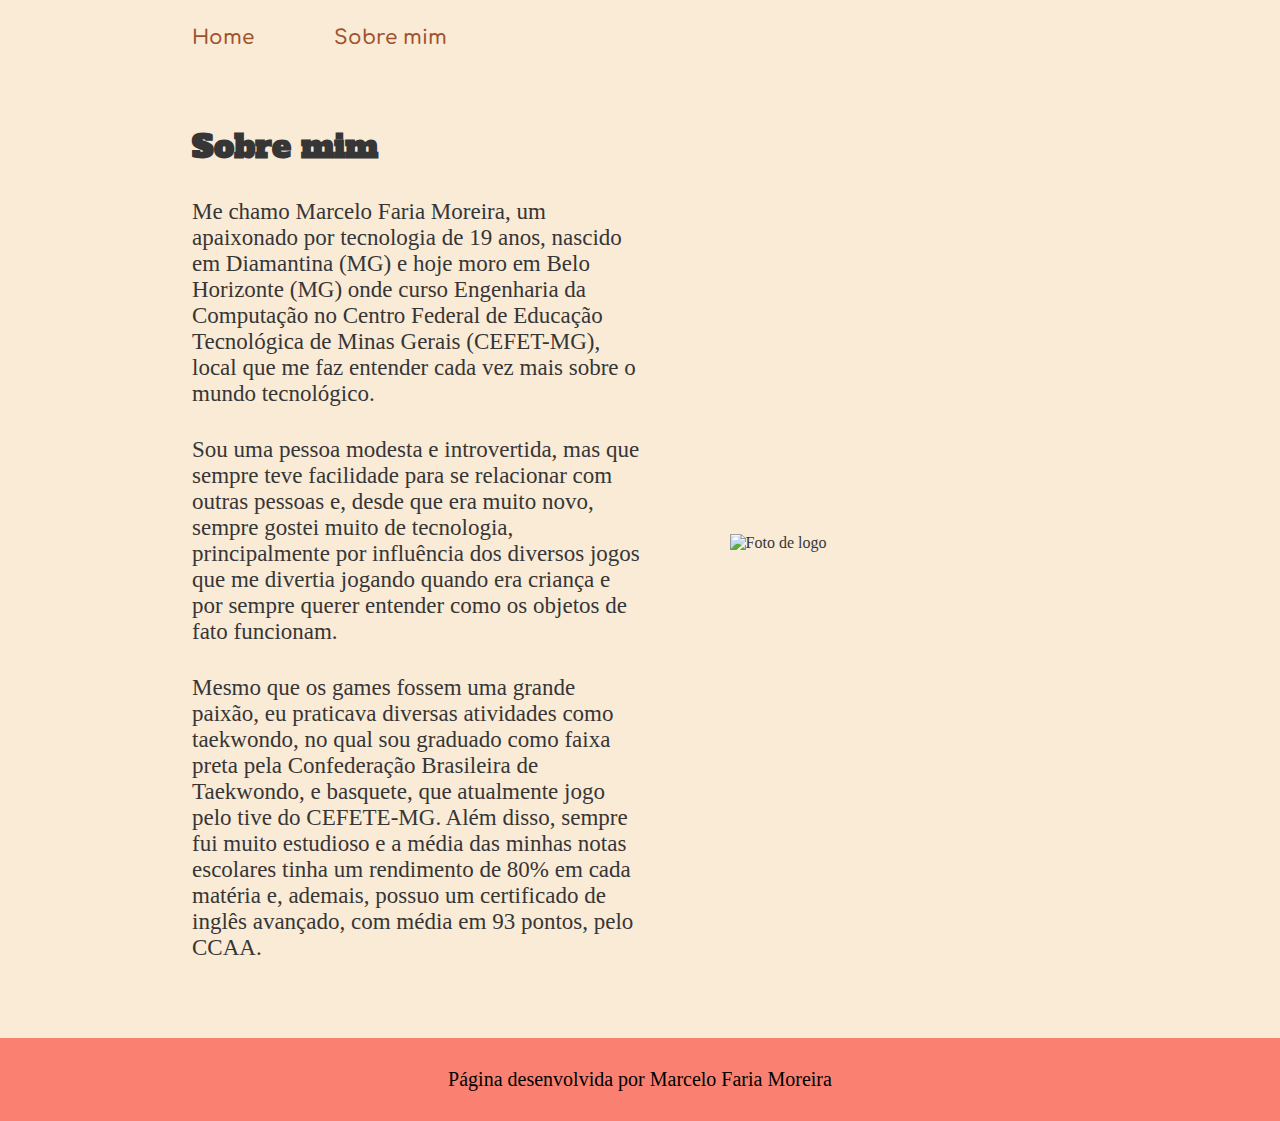
==== about.html @ 1a57e85d "Alteração do texto sobre mim" ====
<!DOCTYPE html>
<html lang="pt-br">
<head>
	<meta charset="utf-8">
	<meta http-equiv="X-UA-Compatible" content="IE=edge">
	<meta name="viewport" content="width=device-width, initial-scale=1">
	<link rel="stylesheet" type="text/css" href="./styles/style.css">
	<title>Sobre mim</title>
</head>
<body>
	<header class="cabecalho">
		<nav class="cabecalho__menu">
			<a class = "cabecalho__menu__link" href="index.html">Home</a>
			<a class = "cabecalho__menu__link" href="about.html">Sobre mim</a>
		</nav>	
	</header>

	<main class="apresentacao">
		<section class="apresentacao__conteudo">
			<h1 class="apresentacao__conteudo__titulo">Sobre mim</h1>
			<p class="apresentacao__conteudo__texto">	Me chamo Marcelo Faria Moreira, um apaixonado por tecnologia de  19 anos, nascido em Diamantina (MG) e hoje moro em Belo Horizonte (MG) onde curso Engenharia da Computação no Centro Federal de Educação Tecnológica de Minas Gerais (CEFET-MG), local que me faz entender cada vez mais sobre o mundo tecnológico.</p>
			<p class="apresentacao__conteudo__texto">	Sou uma pessoa modesta e introvertida, mas que sempre teve facilidade para se relacionar com outras pessoas e, desde que era muito novo, sempre gostei muito de tecnologia, principalmente por influência dos diversos jogos que me divertia jogando quando era criança e por sempre querer entender como os objetos de fato funcionam.</p>
			<p class="apresentacao__conteudo__texto">	Mesmo que os games fossem uma grande paixão, eu praticava diversas atividades como taekwondo, no qual sou graduado como faixa preta pela Confederação Brasileira de Taekwondo, e basquete, que atualmente jogo pelo tive do CEFETE-MG. Além disso, sempre fui muito estudioso e a média das minhas notas escolares tinha um rendimento de 80% em cada matéria e, ademais, possuo um certificado de inglês avançado, com média em 93 pontos, pelo CCAA.</p>
		</section>

		<img src="./assets/20230329_171334.jpg" alt="Foto de logo" class="photo">
	</main>
	
	<footer class="rodape">
		<p>Página desenvolvida por Marcelo Faria Moreira</p>
	</footer>
</body>
</html>
---- styles/style.css ----
@import url('https://fonts.googleapis.com/css2?family=Abril+Fatface&family=Alfa+Slab+One&display=swap');
@import url('https://fonts.googleapis.com/css2?family=Abril+Fatface&family=Alfa+Slab+One&family=Anton&display=swap');
@import url('https://fonts.googleapis.com/css2?family=Abril+Fatface&family=Alfa+Slab+One&family=Anton&family=Comfortaa:wght@600&display=swap');

* 
{
	margin: 0;
	padding: 0;
}

body
{
	/*height: 100vh;*/
	box-sizing: border-box;
	background-color: #FAEBD7;
	color: #363636;
}

.cabecalho
{
	padding: 2% 0% 0% 15% ;	
}

.cabecalho__menu
{
	display: flex;
	gap: 80px;
	
}

.cabecalho__menu__link
{
	font-family: 'Comfortaa', cursive;
	font-size: 1.25rem;
	font-weight: 600;
	text-decoration: none;
	color: #A0522D;
}

.apresentacao
{
	padding: 6% 15%;
	display: flex;
	align-items: center;
	justify-content: space-between;
	gap: 80px;
}

.apresentacao__conteudo
{
	width: 50%;
	display: flex;
	flex-direction: column;
	gap: 30px;
}

.apresentacao__conteudo__titulo
{
	font-size: 2rem;
	font-family: 'Alfa Slab One', cursive;
}

.titulo_destaque
{
	color: #FA8072;
}

.apresentacao__conteudo__texto
{
	font-size: 1.4375rem;
}

.apresentacao__links
{
	display: flex;
	justify-content: space-between;
	flex-direction: column;
	align-items: center;
	gap: 32px;
}
.apresentacao__links__subtitulo
{
	font-family: 'Alfa Slab One', cursive;
	font-size: 1.4375rem;
}
.apresentacao__links__apresentacao
{
	display: flex;
	justify-content: center;
	gap:13px;
	
	/*background-color: #FF6347;*/
	border: 2px solid #FF6347;
	width: 50%;
	text-align: center;
	border-radius: 10px;
	font-size: 1.25rem;
	padding: 16px 0;
	color: #363636;
	font-family: 'Alfa Slab One', cursive;
	text-decoration: none;
}

.apresentacao__links__apresentacao:hover
{
	background-color: #FF6347;
}

.photo
{
	width: 40%;
}

.rodape
{
	color: #000000;
	background-color:#FA8072;
	padding: 30px;
	text-align: center;
	font-size: 1.25rem;
}

@media(max-width: 1150px)
{
	.cabecalho
	{
		padding: 9%;
	}

	.cabecalho__menu
	{
		justify-content: center;
	}

	.apresentacao
	{
		flex-direction: column-reverse;
		padding: 4%;
	}

	.apresentacao__conteudo
	{
		width: auto;
	}

}
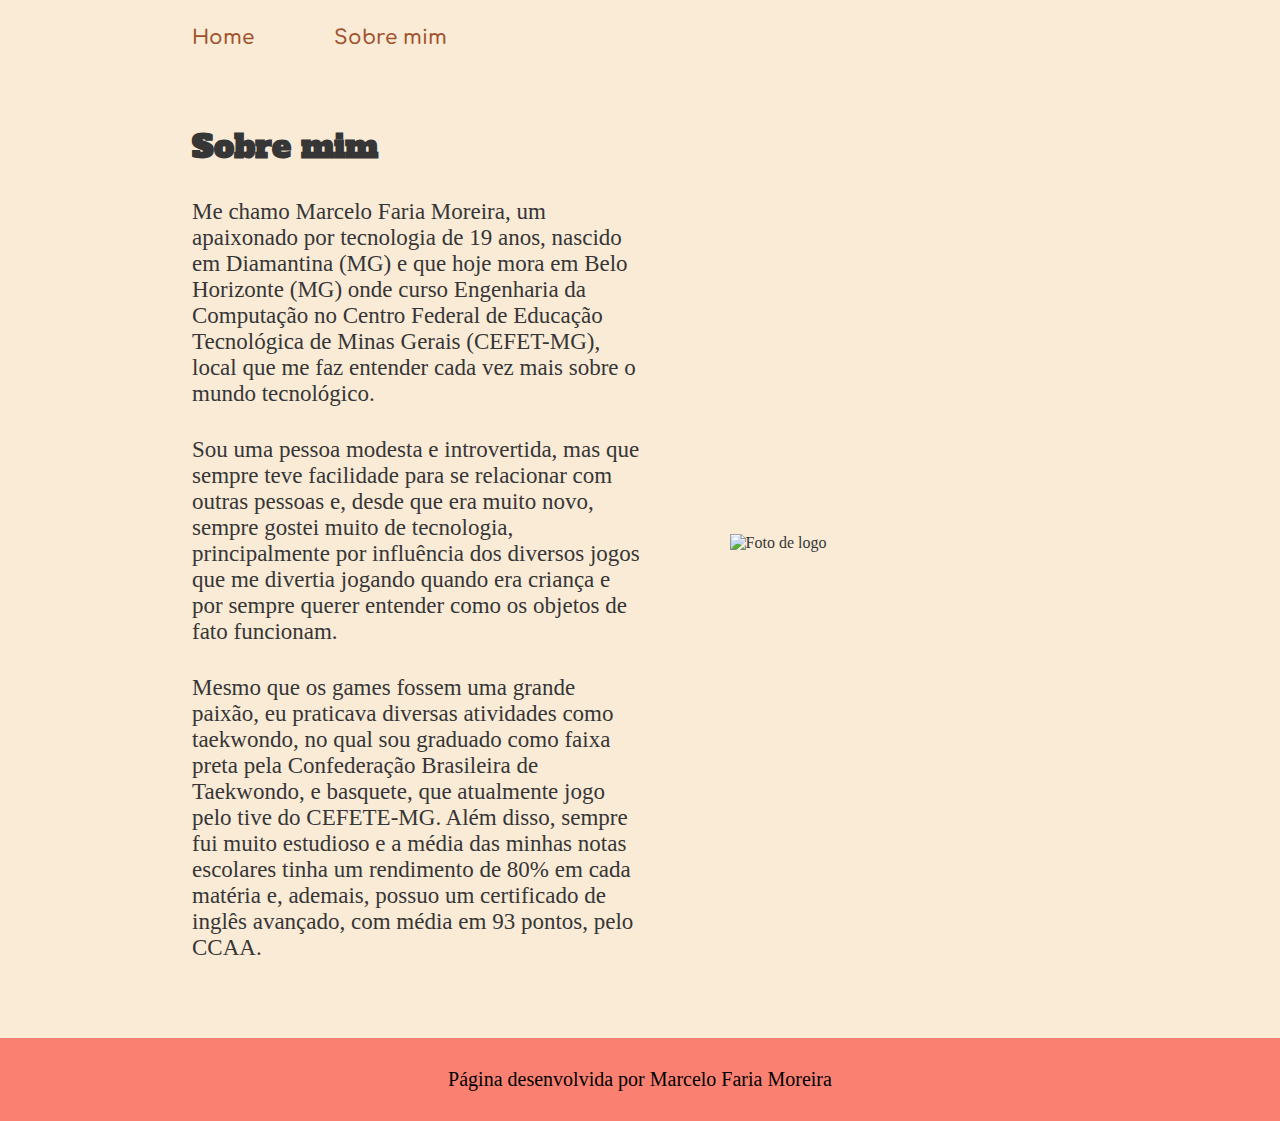
==== commit 267bb405: "Atualização" ====
--- a/about.html
+++ b/about.html
@@ -18,9 +18,9 @@
 	<main class="apresentacao">
 		<section class="apresentacao__conteudo">
 			<h1 class="apresentacao__conteudo__titulo">Sobre mim</h1>
-			<p class="apresentacao__conteudo__texto">	Me chamo Marcelo Faria Moreira, um apaixonado por tecnologia de  19 anos, nascido em Diamantina (MG) e hoje moro em Belo Horizonte (MG) onde curso Engenharia da Computação no Centro Federal de Educação Tecnológica de Minas Gerais (CEFET-MG), local que me faz entender cada vez mais sobre o mundo tecnológico.</p>
-			<p class="apresentacao__conteudo__texto">	Sou uma pessoa modesta e introvertida, mas que sempre teve facilidade para se relacionar com outras pessoas e, desde que era muito novo, sempre gostei muito de tecnologia, principalmente por influência dos diversos jogos que me divertia jogando quando era criança e por sempre querer entender como os objetos de fato funcionam.</p>
-			<p class="apresentacao__conteudo__texto">	Mesmo que os games fossem uma grande paixão, eu praticava diversas atividades como taekwondo, no qual sou graduado como faixa preta pela Confederação Brasileira de Taekwondo, e basquete, que atualmente jogo pelo tive do CEFETE-MG. Além disso, sempre fui muito estudioso e a média das minhas notas escolares tinha um rendimento de 80% em cada matéria e, ademais, possuo um certificado de inglês avançado, com média em 93 pontos, pelo CCAA.</p>
+			<p class="apresentacao__conteudo__texto"><t> </t>Me chamo Marcelo Faria Moreira, um apaixonado por tecnologia de 19 anos, nascido em Diamantina (MG) e que hoje mora em Belo Horizonte (MG) onde curso Engenharia da Computação no Centro Federal de Educação Tecnológica de Minas Gerais (CEFET-MG), local que me faz entender cada vez mais sobre o mundo tecnológico.</p>
+			<p class="apresentacao__conteudo__texto"><t> </t>Sou uma pessoa modesta e introvertida, mas que sempre teve facilidade para se relacionar com outras pessoas e, desde que era muito novo, sempre gostei muito de tecnologia, principalmente por influência dos diversos jogos que me divertia jogando quando era criança e por sempre querer entender como os objetos de fato funcionam.</p>
+			<p class="apresentacao__conteudo__texto"><t> </t>Mesmo que os games fossem uma grande paixão, eu praticava diversas atividades como taekwondo, no qual sou graduado como faixa preta pela Confederação Brasileira de Taekwondo, e basquete, que atualmente jogo pelo tive do CEFETE-MG. Além disso, sempre fui muito estudioso e a média das minhas notas escolares tinha um rendimento de 80% em cada matéria e, ademais, possuo um certificado de inglês avançado, com média em 93 pontos, pelo CCAA.</p>
 		</section>
 
 		<img src="./assets/20230329_171334.jpg" alt="Foto de logo" class="photo">
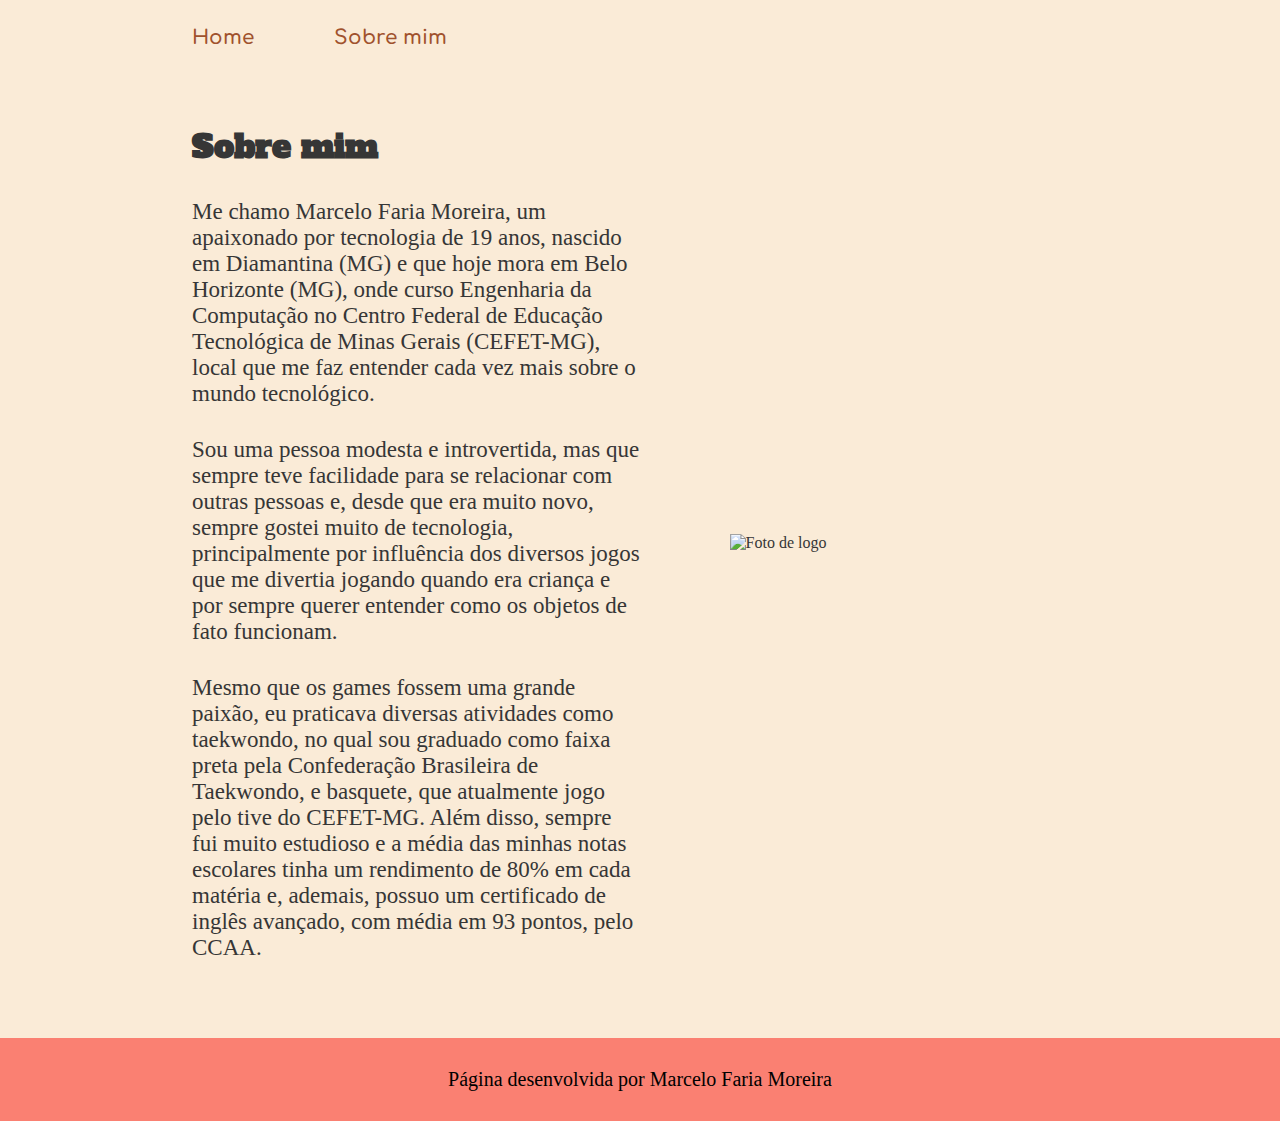
==== commit ed95e020: "Atualização2" ====
--- a/about.html
+++ b/about.html
@@ -18,9 +18,9 @@
 	<main class="apresentacao">
 		<section class="apresentacao__conteudo">
 			<h1 class="apresentacao__conteudo__titulo">Sobre mim</h1>
-			<p class="apresentacao__conteudo__texto"><t> </t>Me chamo Marcelo Faria Moreira, um apaixonado por tecnologia de 19 anos, nascido em Diamantina (MG) e que hoje mora em Belo Horizonte (MG) onde curso Engenharia da Computação no Centro Federal de Educação Tecnológica de Minas Gerais (CEFET-MG), local que me faz entender cada vez mais sobre o mundo tecnológico.</p>
+			<p class="apresentacao__conteudo__texto"><t> </t>Me chamo Marcelo Faria Moreira, um apaixonado por tecnologia de 19 anos, nascido em Diamantina (MG) e que hoje mora em Belo Horizonte (MG), onde curso Engenharia da Computação no Centro Federal de Educação Tecnológica de Minas Gerais (CEFET-MG), local que me faz entender cada vez mais sobre o mundo tecnológico.</p>
 			<p class="apresentacao__conteudo__texto"><t> </t>Sou uma pessoa modesta e introvertida, mas que sempre teve facilidade para se relacionar com outras pessoas e, desde que era muito novo, sempre gostei muito de tecnologia, principalmente por influência dos diversos jogos que me divertia jogando quando era criança e por sempre querer entender como os objetos de fato funcionam.</p>
-			<p class="apresentacao__conteudo__texto"><t> </t>Mesmo que os games fossem uma grande paixão, eu praticava diversas atividades como taekwondo, no qual sou graduado como faixa preta pela Confederação Brasileira de Taekwondo, e basquete, que atualmente jogo pelo tive do CEFETE-MG. Além disso, sempre fui muito estudioso e a média das minhas notas escolares tinha um rendimento de 80% em cada matéria e, ademais, possuo um certificado de inglês avançado, com média em 93 pontos, pelo CCAA.</p>
+			<p class="apresentacao__conteudo__texto"><t> </t>Mesmo que os games fossem uma grande paixão, eu praticava diversas atividades como taekwondo, no qual sou graduado como faixa preta pela Confederação Brasileira de Taekwondo, e basquete, que atualmente jogo pelo tive do CEFET-MG. Além disso, sempre fui muito estudioso e a média das minhas notas escolares tinha um rendimento de 80% em cada matéria e, ademais, possuo um certificado de inglês avançado, com média em 93 pontos, pelo CCAA.</p>
 		</section>
 
 		<img src="./assets/20230329_171334.jpg" alt="Foto de logo" class="photo">
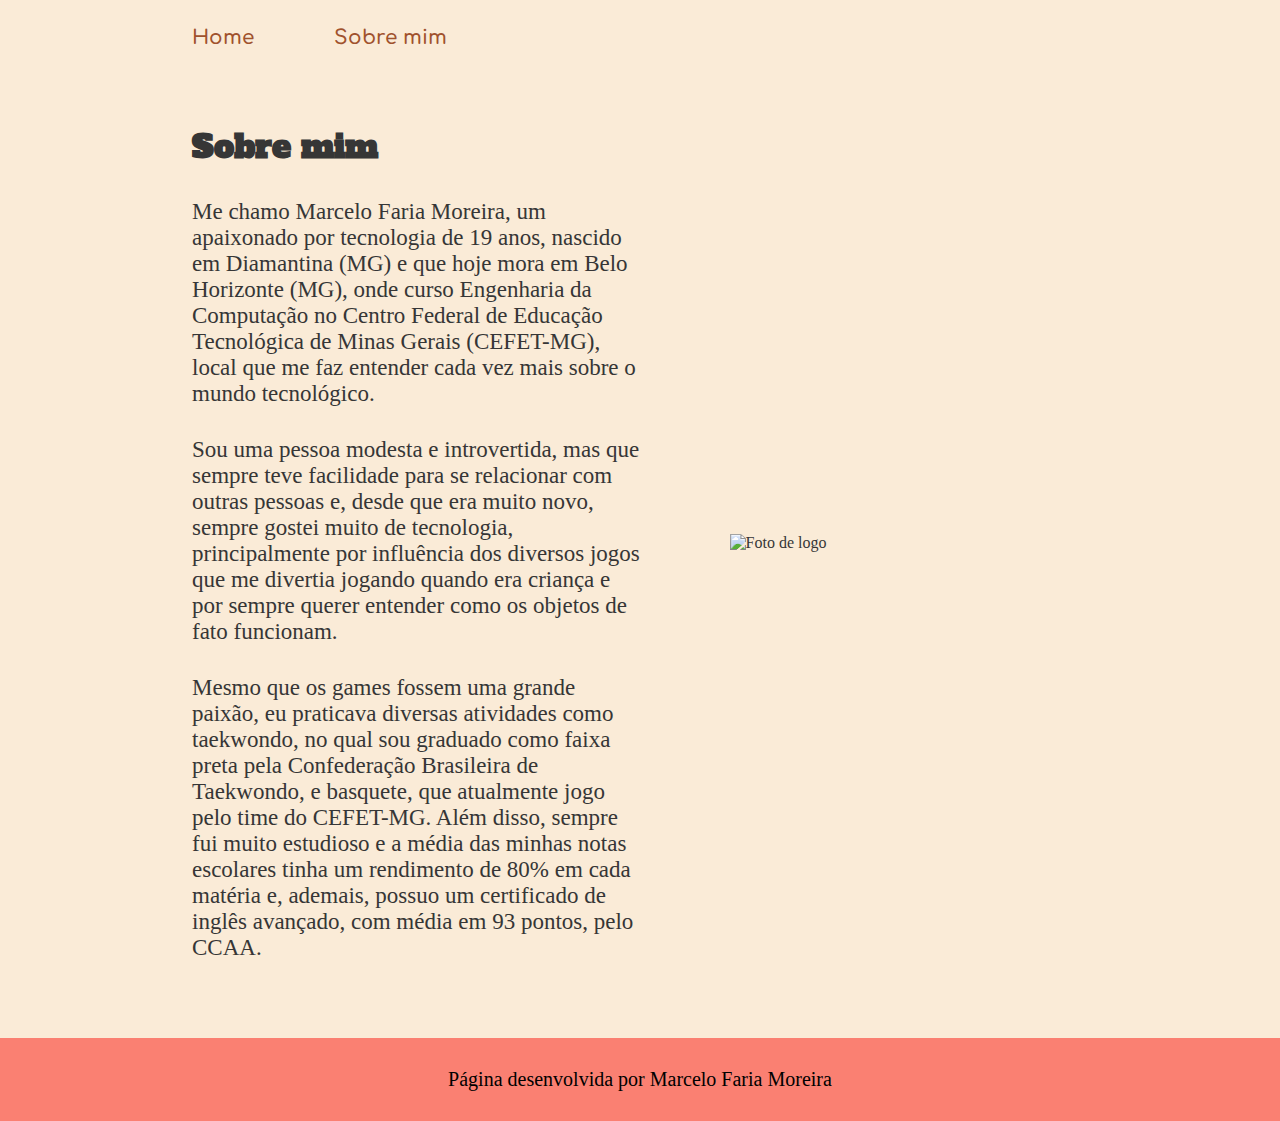
==== commit f0968976: "At3" ====
--- a/about.html
+++ b/about.html
@@ -20,7 +20,7 @@
 			<h1 class="apresentacao__conteudo__titulo">Sobre mim</h1>
 			<p class="apresentacao__conteudo__texto"><t> </t>Me chamo Marcelo Faria Moreira, um apaixonado por tecnologia de 19 anos, nascido em Diamantina (MG) e que hoje mora em Belo Horizonte (MG), onde curso Engenharia da Computação no Centro Federal de Educação Tecnológica de Minas Gerais (CEFET-MG), local que me faz entender cada vez mais sobre o mundo tecnológico.</p>
 			<p class="apresentacao__conteudo__texto"><t> </t>Sou uma pessoa modesta e introvertida, mas que sempre teve facilidade para se relacionar com outras pessoas e, desde que era muito novo, sempre gostei muito de tecnologia, principalmente por influência dos diversos jogos que me divertia jogando quando era criança e por sempre querer entender como os objetos de fato funcionam.</p>
-			<p class="apresentacao__conteudo__texto"><t> </t>Mesmo que os games fossem uma grande paixão, eu praticava diversas atividades como taekwondo, no qual sou graduado como faixa preta pela Confederação Brasileira de Taekwondo, e basquete, que atualmente jogo pelo tive do CEFET-MG. Além disso, sempre fui muito estudioso e a média das minhas notas escolares tinha um rendimento de 80% em cada matéria e, ademais, possuo um certificado de inglês avançado, com média em 93 pontos, pelo CCAA.</p>
+			<p class="apresentacao__conteudo__texto"><t> </t>Mesmo que os games fossem uma grande paixão, eu praticava diversas atividades como taekwondo, no qual sou graduado como faixa preta pela Confederação Brasileira de Taekwondo, e basquete, que atualmente jogo pelo time do CEFET-MG. Além disso, sempre fui muito estudioso e a média das minhas notas escolares tinha um rendimento de 80% em cada matéria e, ademais, possuo um certificado de inglês avançado, com média em 93 pontos, pelo CCAA.</p>
 		</section>
 
 		<img src="./assets/20230329_171334.jpg" alt="Foto de logo" class="photo">
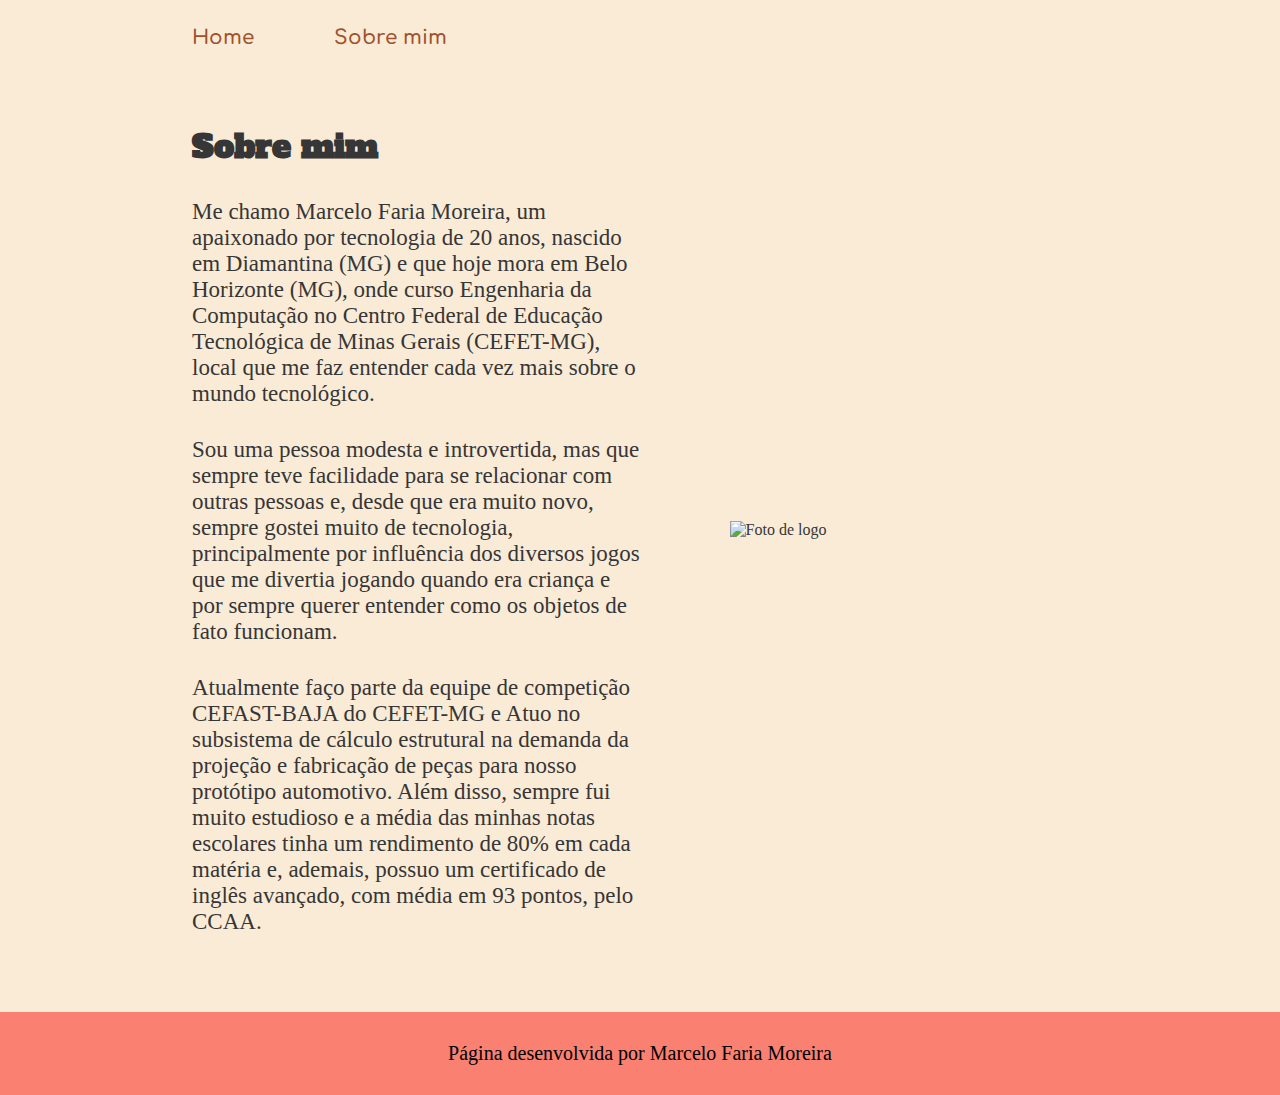
==== commit b02ae30e: "Mudança no texto do Home  e Sobre Mim" ====
--- a/about.html
+++ b/about.html
@@ -18,9 +18,19 @@
 	<main class="apresentacao">
 		<section class="apresentacao__conteudo">
 			<h1 class="apresentacao__conteudo__titulo">Sobre mim</h1>
-			<p class="apresentacao__conteudo__texto"><t> </t>Me chamo Marcelo Faria Moreira, um apaixonado por tecnologia de 19 anos, nascido em Diamantina (MG) e que hoje mora em Belo Horizonte (MG), onde curso Engenharia da Computação no Centro Federal de Educação Tecnológica de Minas Gerais (CEFET-MG), local que me faz entender cada vez mais sobre o mundo tecnológico.</p>
-			<p class="apresentacao__conteudo__texto"><t> </t>Sou uma pessoa modesta e introvertida, mas que sempre teve facilidade para se relacionar com outras pessoas e, desde que era muito novo, sempre gostei muito de tecnologia, principalmente por influência dos diversos jogos que me divertia jogando quando era criança e por sempre querer entender como os objetos de fato funcionam.</p>
-			<p class="apresentacao__conteudo__texto"><t> </t>Mesmo que os games fossem uma grande paixão, eu praticava diversas atividades como taekwondo, no qual sou graduado como faixa preta pela Confederação Brasileira de Taekwondo, e basquete, que atualmente jogo pelo time do CEFET-MG. Além disso, sempre fui muito estudioso e a média das minhas notas escolares tinha um rendimento de 80% em cada matéria e, ademais, possuo um certificado de inglês avançado, com média em 93 pontos, pelo CCAA.</p>
+			<p class="apresentacao__conteudo__texto"><t> </t>Me chamo Marcelo Faria Moreira, um apaixonado por tecnologia de 
+				20 anos, nascido em Diamantina (MG) e que hoje mora em Belo Horizonte (MG), onde curso Engenharia da Computação 
+				no Centro Federal de Educação Tecnológica de Minas Gerais (CEFET-MG), local que me faz entender cada vez mais 
+				sobre o mundo tecnológico.</p>
+			<p class="apresentacao__conteudo__texto"><t> </t>Sou uma pessoa modesta e introvertida, mas que sempre teve facilidade 
+				para se relacionar com outras pessoas e, desde que era muito novo, sempre gostei muito de tecnologia, 
+				principalmente por influência dos diversos jogos que me divertia jogando quando era criança e por sempre querer 
+				entender como os objetos de fato funcionam.</p>
+			<p class="apresentacao__conteudo__texto"><t> </t>Atualmente faço parte da equipe de competição CEFAST-BAJA do CEFET-MG e  
+				Atuo no subsistema de cálculo estrutural na demanda da projeção e fabricação de peças para nosso protótipo 
+				automotivo. Além disso, sempre fui muito estudioso e a média das minhas notas 
+				escolares tinha um rendimento de 80% em cada matéria e, ademais, possuo um certificado de inglês 
+				avançado, com média em 93 pontos, pelo CCAA.</p>
 		</section>
 
 		<img src="./assets/20230329_171334.jpg" alt="Foto de logo" class="photo">
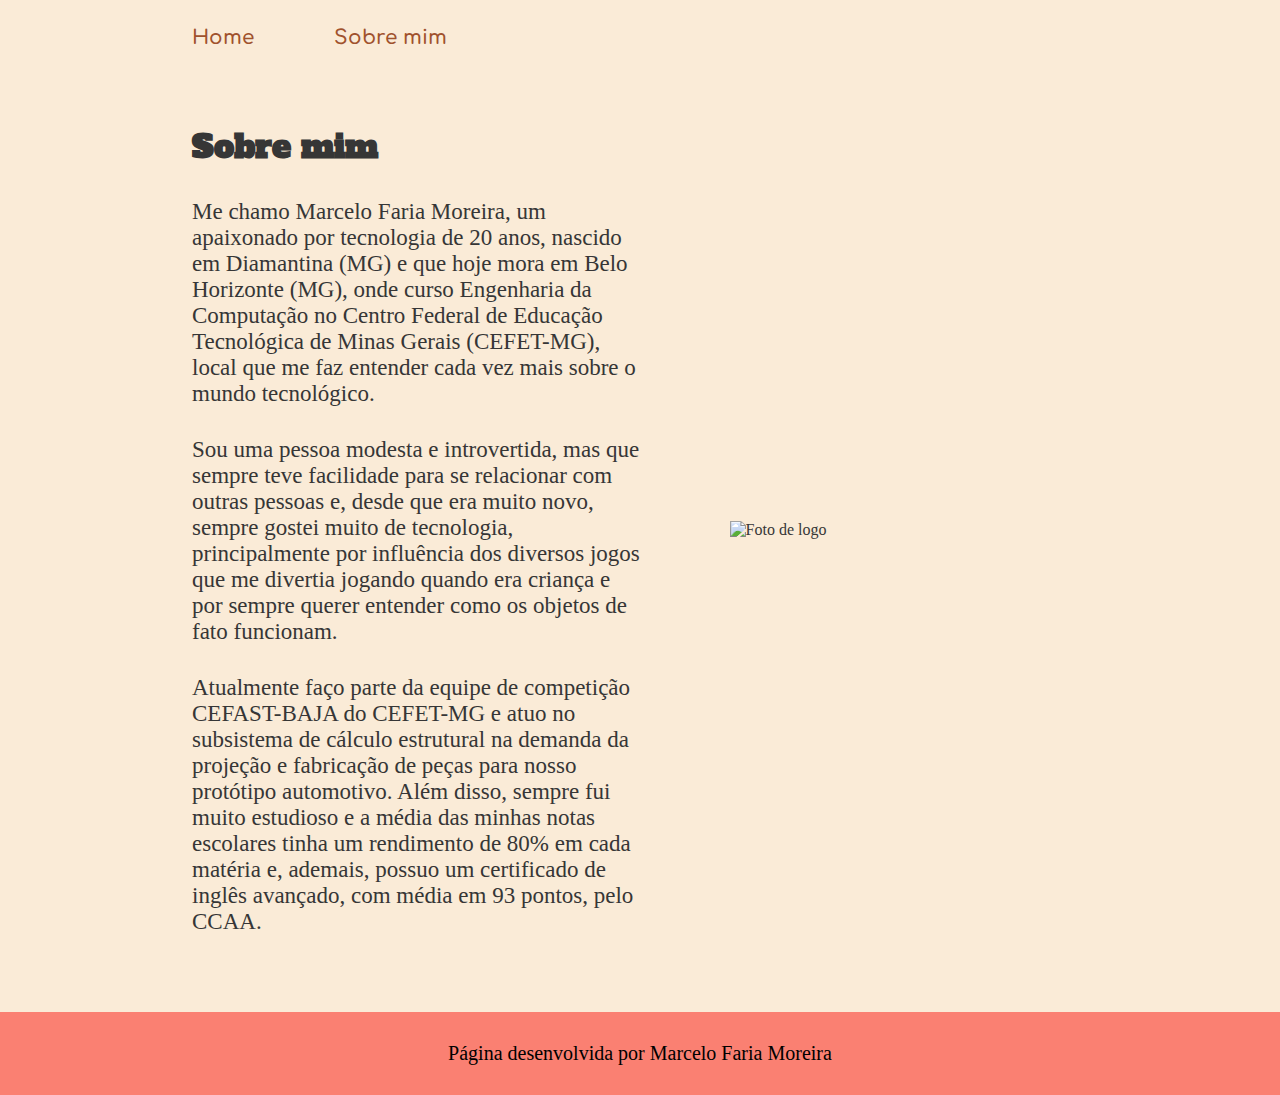
==== commit e6de1418: ""atuo"" ====
--- a/about.html
+++ b/about.html
@@ -27,7 +27,7 @@
 				principalmente por influência dos diversos jogos que me divertia jogando quando era criança e por sempre querer 
 				entender como os objetos de fato funcionam.</p>
 			<p class="apresentacao__conteudo__texto"><t> </t>Atualmente faço parte da equipe de competição CEFAST-BAJA do CEFET-MG e  
-				Atuo no subsistema de cálculo estrutural na demanda da projeção e fabricação de peças para nosso protótipo 
+				atuo no subsistema de cálculo estrutural na demanda da projeção e fabricação de peças para nosso protótipo 
 				automotivo. Além disso, sempre fui muito estudioso e a média das minhas notas 
 				escolares tinha um rendimento de 80% em cada matéria e, ademais, possuo um certificado de inglês 
 				avançado, com média em 93 pontos, pelo CCAA.</p>
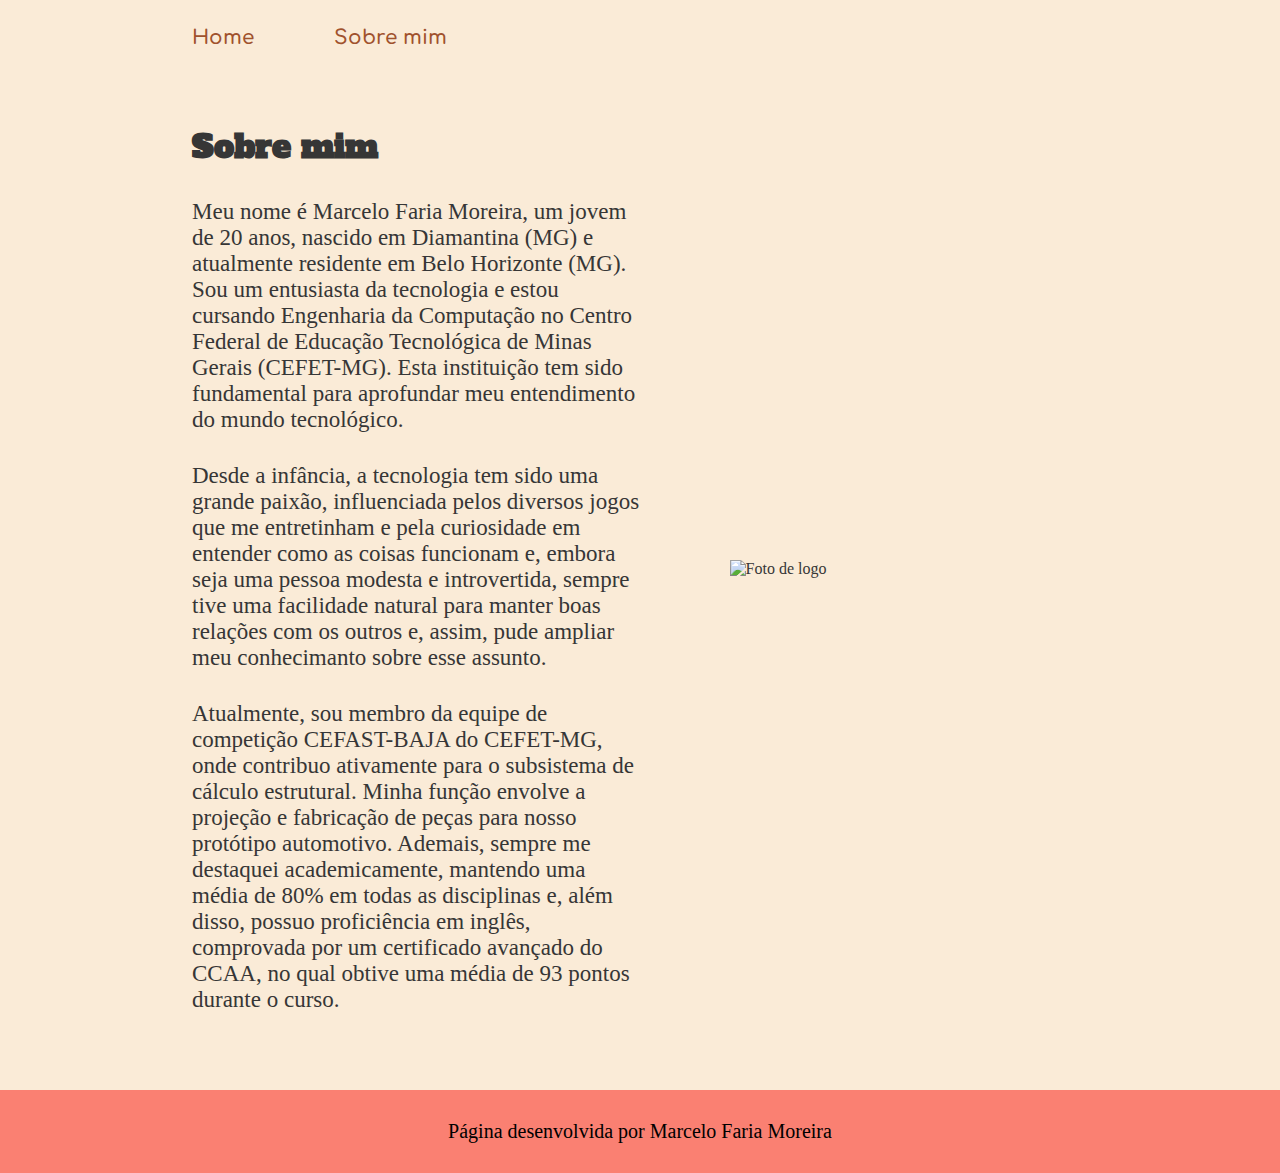
==== commit 0ff923f2: "Mudança geral no Sobre mim" ====
--- a/about.html
+++ b/about.html
@@ -18,19 +18,19 @@
 	<main class="apresentacao">
 		<section class="apresentacao__conteudo">
 			<h1 class="apresentacao__conteudo__titulo">Sobre mim</h1>
-			<p class="apresentacao__conteudo__texto"><t> </t>Me chamo Marcelo Faria Moreira, um apaixonado por tecnologia de 
-				20 anos, nascido em Diamantina (MG) e que hoje mora em Belo Horizonte (MG), onde curso Engenharia da Computação 
-				no Centro Federal de Educação Tecnológica de Minas Gerais (CEFET-MG), local que me faz entender cada vez mais 
-				sobre o mundo tecnológico.</p>
-			<p class="apresentacao__conteudo__texto"><t> </t>Sou uma pessoa modesta e introvertida, mas que sempre teve facilidade 
-				para se relacionar com outras pessoas e, desde que era muito novo, sempre gostei muito de tecnologia, 
-				principalmente por influência dos diversos jogos que me divertia jogando quando era criança e por sempre querer 
-				entender como os objetos de fato funcionam.</p>
-			<p class="apresentacao__conteudo__texto"><t> </t>Atualmente faço parte da equipe de competição CEFAST-BAJA do CEFET-MG e  
-				atuo no subsistema de cálculo estrutural na demanda da projeção e fabricação de peças para nosso protótipo 
-				automotivo. Além disso, sempre fui muito estudioso e a média das minhas notas 
-				escolares tinha um rendimento de 80% em cada matéria e, ademais, possuo um certificado de inglês 
-				avançado, com média em 93 pontos, pelo CCAA.</p>
+			<p class="apresentacao__conteudo__texto"><t> </t>Meu nome é Marcelo Faria Moreira, um jovem de 20 anos, nascido em 
+				Diamantina (MG) e atualmente residente em Belo Horizonte (MG). Sou um entusiasta da tecnologia e estou cursando 
+				Engenharia da Computação no Centro Federal de Educação Tecnológica de Minas Gerais (CEFET-MG). Esta instituição 
+				tem sido fundamental para aprofundar meu entendimento do mundo tecnológico.</p>
+			<p class="apresentacao__conteudo__texto"><t> </t> Desde a infância, a tecnologia tem sido uma grande paixão, 
+				influenciada pelos diversos jogos que me entretinham e pela curiosidade em entender como as coisas funcionam e, embora 
+				seja uma pessoa modesta e introvertida, sempre tive uma facilidade natural para manter boas relações com os outros e, 
+				assim, pude ampliar meu conhecimanto sobre esse assunto.</p>
+			<p class="apresentacao__conteudo__texto"><t> </t>Atualmente, sou membro da equipe de competição CEFAST-BAJA do 
+				CEFET-MG, onde contribuo ativamente para o subsistema de cálculo estrutural. Minha função envolve a projeção 
+				e fabricação de peças para nosso protótipo automotivo. Ademais, sempre me destaquei academicamente, mantendo uma média 
+				de 80% em todas as disciplinas e, além disso, possuo proficiência em inglês, comprovada por um certificado 
+				avançado do CCAA, no qual obtive uma média de 93 pontos durante o curso.</p>
 		</section>
 
 		<img src="./assets/20230329_171334.jpg" alt="Foto de logo" class="photo">
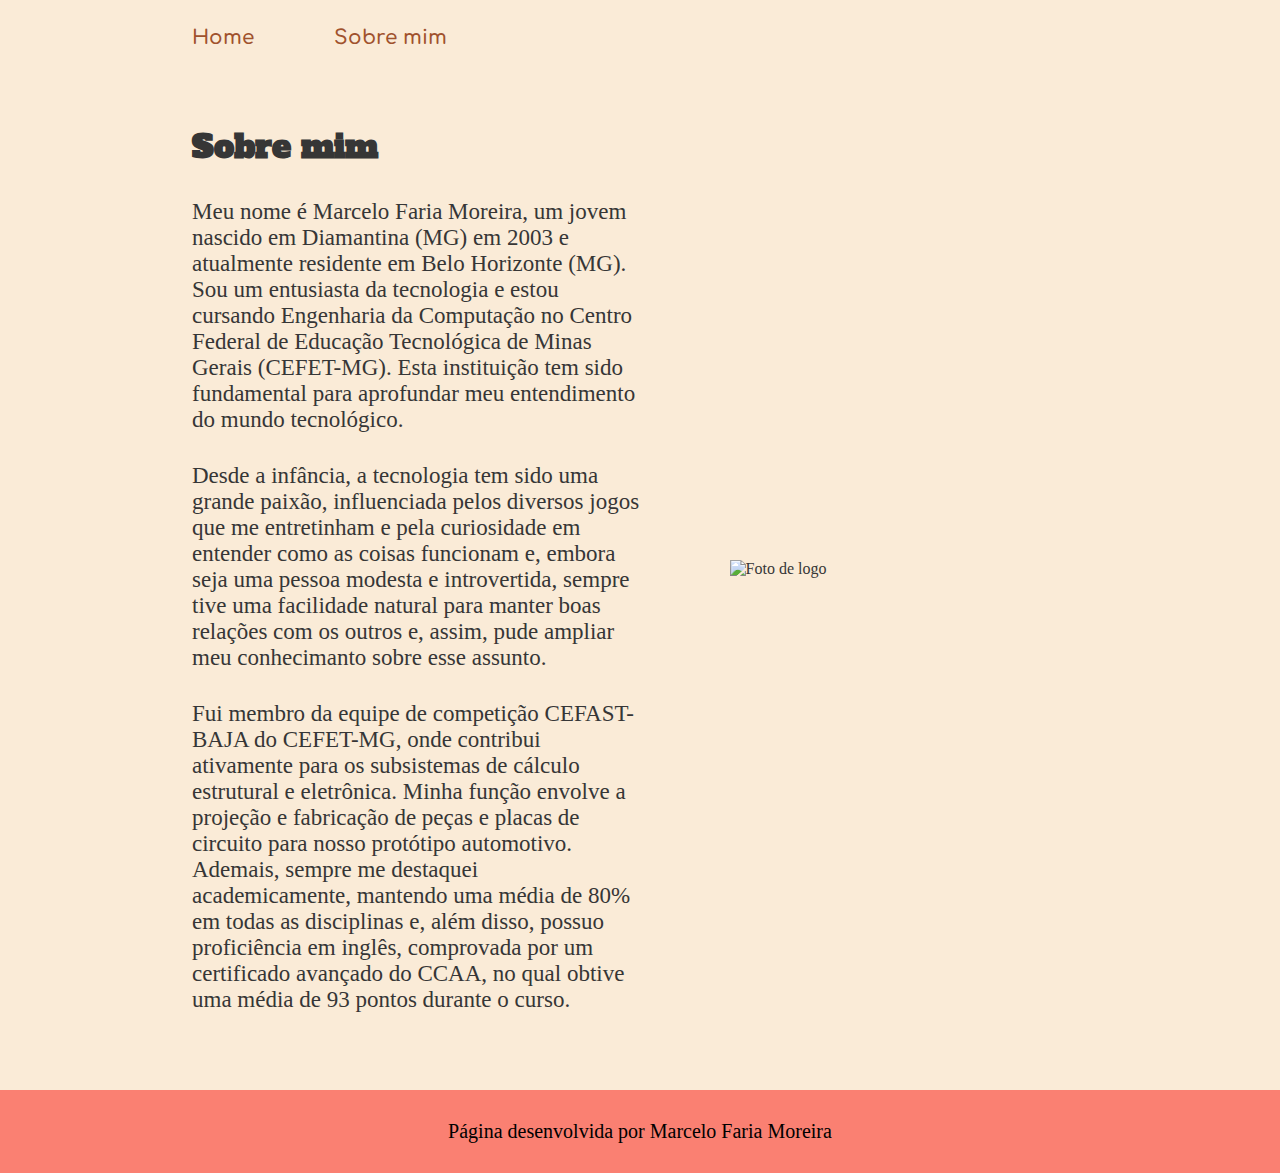
==== commit 9f85de48: "atualização de texto about" ====
--- a/about.html
+++ b/about.html
@@ -18,17 +18,17 @@
 	<main class="apresentacao">
 		<section class="apresentacao__conteudo">
 			<h1 class="apresentacao__conteudo__titulo">Sobre mim</h1>
-			<p class="apresentacao__conteudo__texto"><t> </t>Meu nome é Marcelo Faria Moreira, um jovem de 20 anos, nascido em 
-				Diamantina (MG) e atualmente residente em Belo Horizonte (MG). Sou um entusiasta da tecnologia e estou cursando 
+			<p class="apresentacao__conteudo__texto"><t> </t>Meu nome é Marcelo Faria Moreira, um jovem nascido em 
+				Diamantina (MG) em 2003 e atualmente residente em Belo Horizonte (MG). Sou um entusiasta da tecnologia e estou cursando 
 				Engenharia da Computação no Centro Federal de Educação Tecnológica de Minas Gerais (CEFET-MG). Esta instituição 
 				tem sido fundamental para aprofundar meu entendimento do mundo tecnológico.</p>
 			<p class="apresentacao__conteudo__texto"><t> </t> Desde a infância, a tecnologia tem sido uma grande paixão, 
 				influenciada pelos diversos jogos que me entretinham e pela curiosidade em entender como as coisas funcionam e, embora 
 				seja uma pessoa modesta e introvertida, sempre tive uma facilidade natural para manter boas relações com os outros e, 
 				assim, pude ampliar meu conhecimanto sobre esse assunto.</p>
-			<p class="apresentacao__conteudo__texto"><t> </t>Atualmente, sou membro da equipe de competição CEFAST-BAJA do 
-				CEFET-MG, onde contribuo ativamente para o subsistema de cálculo estrutural. Minha função envolve a projeção 
-				e fabricação de peças para nosso protótipo automotivo. Ademais, sempre me destaquei academicamente, mantendo uma média 
+			<p class="apresentacao__conteudo__texto"><t> </t>Fui membro da equipe de competição CEFAST-BAJA do 
+				CEFET-MG, onde contribui ativamente para os subsistemas de cálculo estrutural e eletrônica. Minha função envolve a projeção 
+				e fabricação de peças e placas de circuito para nosso protótipo automotivo. Ademais, sempre me destaquei academicamente, mantendo uma média 
 				de 80% em todas as disciplinas e, além disso, possuo proficiência em inglês, comprovada por um certificado 
 				avançado do CCAA, no qual obtive uma média de 93 pontos durante o curso.</p>
 		</section>
